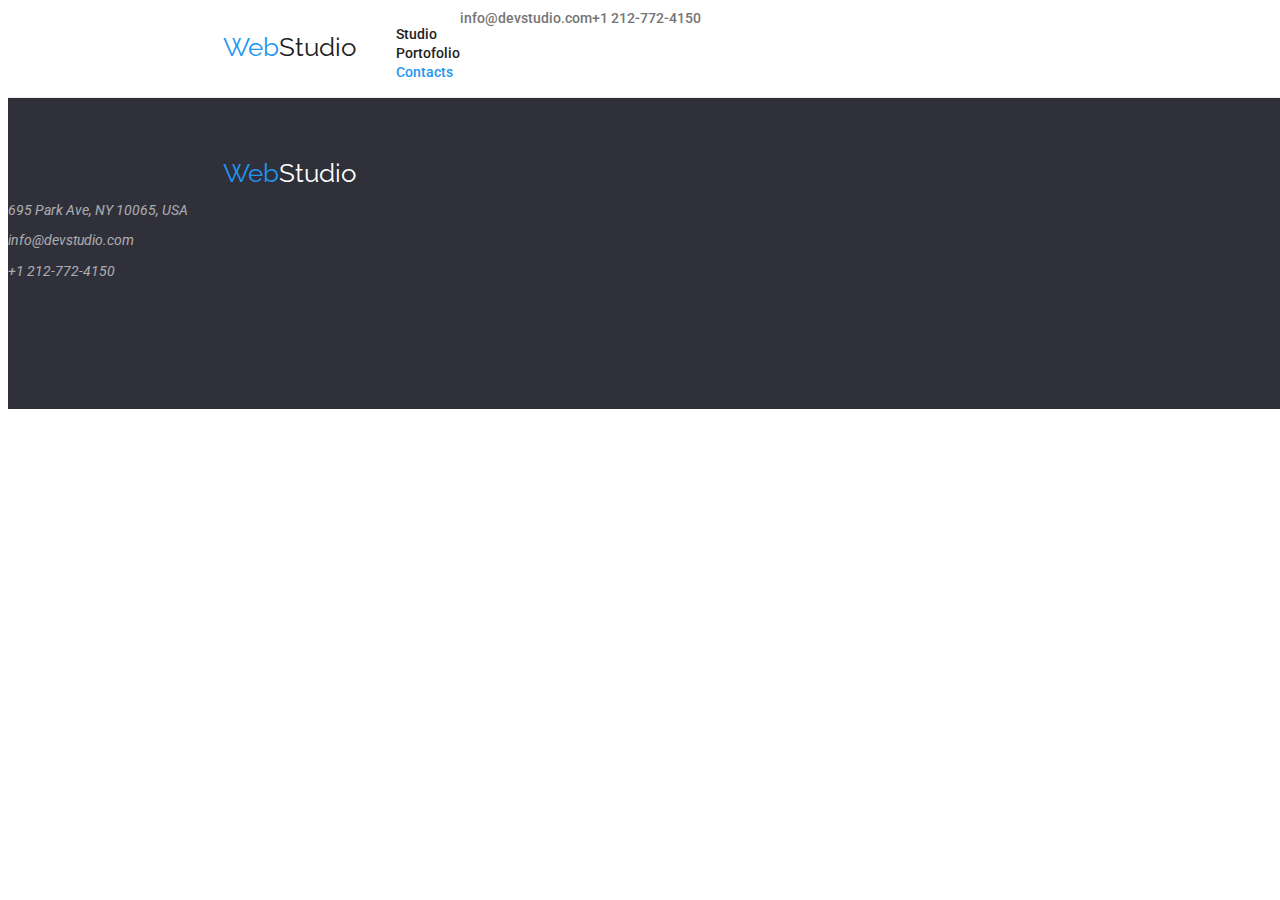
==== contacts.html @ fe2ee7a7 "Copy and paste all materials from homework03" ====
<!DOCTYPE html>
<html lang="en">

<head>
    <meta charset="UTF-8">
    <meta name="viewport" content="width=device-width, initial-scale=1.0">
    <title>Web Studio</title>
    <link rel="preconnect" href="https://fonts.googleapis.com">
    <link rel="preconnect" href="https://fonts.gstatic.com" crossorigin>
    <link
        href="https://fonts.googleapis.com/css2?family=Raleway:wght@700&family=Roboto:wght@400;500;700;900&display=swap"
        rel="stylesheet">
    <link rel="stylesheet" href="css/styles.css" />
</head>

<body>
    <header class="global-header">
        <a href="./index.html" class="logo"><span class="web">Web</span><span class="studio">Studio</span></a>
        <nav>
            <ul>
                <li><a href="./index.html" class="nav-link">Studio</a></li>
                <li><a href="./portofolio.html" class="nav-link">Portofolio</a></li>
                <li><a href="./contacts.html" class="nav-link-current">Contacts</a></li>
            </ul>
        </nav>
        <span><a href="info@devstudio.com" class="info-link">info@devstudio.com</a></span>
        <span><a href="+1 212-772-4150" class="info-link">+1 212-772-4150</a></span>
    </header>
    
    <main>

    </main>

    <footer class="footer-info">
        <a href="./index.html" class="logo"><span class="web">Web</span><span class="studio-bottom">Studio</span></a>
        <address>
            <p>695 Park Ave, NY 10065, USA</p>
            <p>info@devstudio.com</p>
            <p>+1 212-772-4150</p>
        </address>
    </footer>
    </body>
    
    </html>
---- css/styles.css ----
:root {
    --nav-link: #212121;
}
a:link, a:visited, a:active, a:hover {
    text-decoration: none;
}

h1,
h2,
h3,
h4,
h5,
h6 {
    font-family: "roboto", sans-serif;
}

.header,
footer,
section {
    width: 100%;
    max-width: 100%;
}
/* Logo and Header */

.header-navigation {
    display: flex;
    width: 75%;
    justify-content: space-between;
    padding: 20px;
}
.main-nav ul {
    overflow: hidden;
    display: flex;
    width: 100%;
    list-style-type: none;
    justify-content: space-between;
}
.nav-contact {
    display: flex;
    width: 25%;
    justify-content: space-between;
    align-items: center;
}
.nav-link {
    color: var(--nav-link);
    border: none;
    font-weight: 500;
    font-size: 14px;
    line-height: 16.41px;
}

.nav-link-current {
    color: #2196F3;
    border: none;
    font-weight: 500;
    font-size: 14px;
    line-height: 16.41px;
}

.nav-link:hover, .nav-link:focus {
    color: #2196f3;
}
.logo {
    font-family: Raleway;
    font-size: 26px;
    padding-left: 215px;
    padding-top: 24px;
    
}
.web {
    color:#2196f3;
    border: none;
}
.studio {
    color: var(--nav-link);
    border: none;
}

.info-link {
    color:#757575;
    border: none;
    font-weight: 500;
    font-size: 14px;
    line-height: 16.41px;
}
.info-link:hover, .info-link:focus {
    color: #2196f3;
}

.studio-bottom {
    color: #fff;
    border: none;
}

.global-header {
    background-color: #FFFFFF;
    display: flex;
    width: 100%;
    border-bottom: 1px solid #ECECEC;
}

ul {
    list-style-type: none;
}

body {
    font-family: "Roboto", "Raleway", sans-serif;
    background-color: #ffffff;
    width: 100%;
    color: #000000;
}


/* Top section */
.top-section {
    background-color: #2f303a;
    color: #fff;
    width: 100%;
    height: 600px;
    text-align: center;
}

.top-section-container {
    display: block;
    padding-top: 5%;
}

#title {
    color: #FFFFFF;
    font-weight: 900;
    font-size: 44px;
    line-height: 60px;
    text-align: center;
    justify-content: center;
}

.button {
    font-family: Roboto;
    color:#ffffff;
    font-size: 16px;
    font-weight: 700;
    line-height: 30px;
    font-family: inherit;
    padding: 10px 20px;
    letter-spacing: 6%;
    border-radius: 4px;
    border: 0px;
    background: #2196f3;
    box-shadow: 0px 4px 4px 0px rgba(0, 0, 0, 0.15);
    width: 200px;
    height: 50px;
    border: #2196f3;
    flex-shrink: 0;
    text-align: center;
    cursor: pointer;
}

.button:hover, .button:focus {
    background: #188CE8;
}

.button-service {
    display: flex;
    justify-content: center;
}
/* Middle Section */
.middle-section ul {
    display: inline-block;
    background-color: #ffffff;
    width: 75%;
    top: 80px;
    align-items: center;
    justify-content: center;
    margin-left: 215px;
    margin-right: 215px;
}

.column-middle-section {
    float: left;
    width: 25%;
}

.middle-section ul li h3 {
    font-size: 14px;
    line-height: 16.41px;
    text-transform: capitalize;
}
.middle-section ul li p {
    color: #757575;
    font-size: 14px;
    font-weight: 400;
    line-height: 24px;
}
    
/* What we do section*/
.what-we-do-section {
    width: 75%;
    top: 969px;
    margin-left: 215px;
    margin-right: 215px;
    gap: 30px;
    justify-content: center;
    align-items: center;
    text-align: center;
    display: inline-block;
}

.whatwedo img {
    width: 370px;
    height: 294px;
    top: 1061px;
    margin: 0px 0px 50px 17px;
}

.what-we-do-section h2 {
    font-size: 36px;
    line-height: 42.19px;
    text-align: center;
}
/* Our team Section */
.team-card {
    background-color: #ffffff;
    width: 270px;
    height: 368px;
    top: 1635px;
    margin: 5px 15px 0px;
    justify-content: space-between;
    display: inline-block;
    gap: 30px;
}


.our-team-section {
    background: #F5F4FA;
    width: 100%;
    padding-top: 94px;
    padding-bottom: 94px;
}

.our-team-section img {
    display: flex;
    justify-content: center;
    flex-wrap: wrap;
}
.our-team-section h2 {
    font-size: 36px;
    line-height: 42.19px;
    text-align: center;
}
.our-team-section ul li h4 {
    font-weight: 500;
    font-size: 16px;
    line-height: 18.75px;
    text-align: center;
}

.our-team-section ul li p {
    font-weight: 400;
    color: #757575;
    font-size: 16px;
    line-height: 18.75px;
    text-align: center;
}
/* Footer */
footer {
    background-color: #2F303A;
    width: 100%;
    height: 251px;
    padding-top: 60px;
}

.footer-info address p {
    color: #FFFFFF;
    font-weight: 400;
    font-size: 14px;
    line-height: 16.41px;
    opacity: 0.6;
}
.footer-address address {
    padding-top: 28px;
    margin-left: 215px;
    margin-right: 215px;
}


/* PORTOFOLIO */
.portofolio-container {
    justify-content: center;
    display: flex;
    flex-shrink: initial;
    flex-direction: column;
    row-gap: 50px;
    align-items: center;
}

.portofolio-container ul {
    font-family: "roboto", sans-serif;
    font-size: 16px;

    width: 100%;
    padding-top: 94px;
}

.projects-menu {
    width: 75%;
    margin-bottom: 50px;
}

.projects-button {
    width: 516px;
    height: 38px;
    top: 174px;
    left: 542px;
    list-style-type: none;
    display: flex;
    justify-content: space-around;
}

.projects-button .button {
    background-color: #f5f4fa;
    border: none;
    color: #000000;
    text-decoration: none;
    font-weight: 500;
    line-height: 38px;
    letter-spacing: 0.03em;
    font-size: 16px;
    cursor: pointer;
    text-transform: none;
    justify-content: center;
    padding: 0 18px;
    border-radius: 4px;
}
.projects-menu .projects-button:hover, 
.projects-menu .projects-button:focus {
    color: #2196F3;
}

.projects-menu .projects-button:link,
.projects-menu .projects-button:visited {
    color: #2196f3;
}

li .button:focus,
li .button:hover {
    background-color: #2196f3;
    color: #fff;
    box-shadow: 0px 2px 2px 0px rgba(0, 0, 0, 0.12);
    box-shadow: 0px 1px 2px 0px rgba(0, 0, 0, 0.08);
    box-shadow: 0px 3px 1px 0px rgba(0, 0, 0, 0.1);
}

.projects-button:active, .currentweb:focus {
    color: #2196f3;
}
.projects {
    display: flex;
    flex-wrap: wrap;
    gap: 30px;
    align-items: center;
    max-width: 1200px;
    margin: 0;
    padding-bottom: 94px;
}

.projects-image {
    list-style-type: none;
    height: 404px;
    justify-content: center;
    display: block;
    max-width: 370px;
    flex-basis: calc((100% - 90px) / 3);
    border: 1px solid rgba(238, 238, 238, 1);
    cursor: pointer;
}

.projects-image div {
    display: flex;
    flex-direction: column;
}

.projects-image img {
    width: 370px;
    height: 294px;
    top: 262px;
    left: 215px;
    vertical-align: middle;
}

.projects-image div h3 {
    color: var(--nav-link);
    font-family: "roboto", sans-serif;
    font-weight: 700;
    font-size: 18px;
    line-height: 36px;
    letter-spacing: 0.06em;
    margin: 20px 24px;
    margin-bottom: 4px;
    text-align: left;
}

.projects-image div p {
    font-family: "roboto", sans-serif;
    font-size: 16px;
    font-weight: 400;
    line-height: 30px;
    letter-spacing: 0.03em;
    text-align: left;
    color: #757575;
    margin-top: 0;
    margin: 20px 24px;
    
}

.projects-image:hover {
    box-shadow: 1px 4px 6px 0px rgba(0, 0, 0, 0.16);
    box-shadow: 0px 4px 4px 0px rgba(0, 0, 0, 0.06);
    box-shadow: 0px 1px 1px 0px rgba(0, 0, 0, 0.12);
}
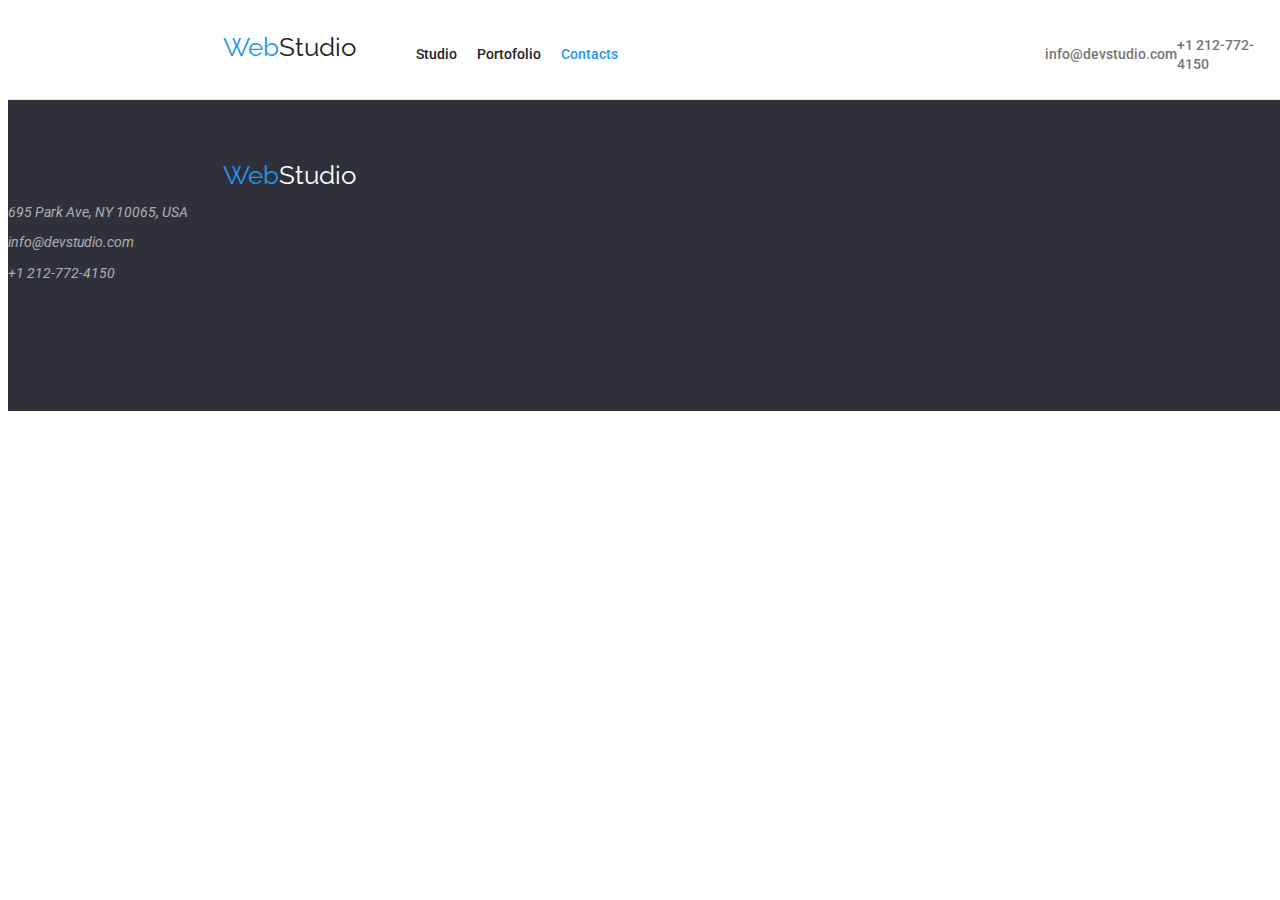
==== commit 1a2f0bda: "update after homework 3" ====
--- a/contacts.html
+++ b/contacts.html
@@ -16,20 +16,24 @@
 <body>
     <header class="global-header">
         <a href="./index.html" class="logo"><span class="web">Web</span><span class="studio">Studio</span></a>
-        <nav>
-            <ul>
-                <li><a href="./index.html" class="nav-link">Studio</a></li>
-                <li><a href="./portofolio.html" class="nav-link">Portofolio</a></li>
-                <li><a href="./contacts.html" class="nav-link-current">Contacts</a></li>
-            </ul>
-        </nav>
-        <span><a href="info@devstudio.com" class="info-link">info@devstudio.com</a></span>
-        <span><a href="+1 212-772-4150" class="info-link">+1 212-772-4150</a></span>
+        <div class="header-navigation">
+            <nav class="main-nav">
+                <ul>
+                    <li><a href="./index.html" class="nav-link">Studio</a></li>
+                    <li><a href="./portofolio.html" class="nav-link">Portofolio</a></li>
+                    <li><a href="./contacts.html" class="nav-link current">Contacts</a></li>
+                </ul>
+            </nav>
+            <div class="nav-contact">
+                <span><a href="info@devstudio.com" class="info-link">info@devstudio.com</a></span>
+                <span><a href="+1 212-772-4150" class="info-link">+1 212-772-4150</a></span>
+            </div>
+        </div>
+
+
     </header>
-    
+
     <main>
-
-    </main>
 
     <footer class="footer-info">
         <a href="./index.html" class="logo"><span class="web">Web</span><span class="studio-bottom">Studio</span></a>
--- a/css/styles.css
+++ b/css/styles.css
@@ -49,12 +49,8 @@
     line-height: 16.41px;
 }
 
-.nav-link-current {
+.current {
     color: #2196F3;
-    border: none;
-    font-weight: 500;
-    font-size: 14px;
-    line-height: 16.41px;
 }
 
 .nav-link:hover, .nav-link:focus {
@@ -237,7 +233,7 @@
     padding-bottom: 94px;
 }
 
-.our-team-section img {
+.our-team-section {
     display: flex;
     justify-content: center;
     flex-wrap: wrap;
@@ -296,27 +292,27 @@
 .portofolio-container ul {
     font-family: "roboto", sans-serif;
     font-size: 16px;
-
     width: 100%;
     padding-top: 94px;
 }
 
 .projects-menu {
-    width: 75%;
-    margin-bottom: 50px;
+    width: 100px;
 }
 
 .projects-button {
-    width: 516px;
+    width: 100px;
     height: 38px;
     top: 174px;
     left: 542px;
     list-style-type: none;
     display: flex;
-    justify-content: space-around;
-}
-
-.projects-button .button {
+    justify-content: center;
+    gap: 8px;
+    
+}
+
+.projects-button .button-port {
     background-color: #f5f4fa;
     border: none;
     color: #000000;
@@ -327,9 +323,11 @@
     font-size: 16px;
     cursor: pointer;
     text-transform: none;
-    justify-content: center;
-    padding: 0 18px;
+    display: flex;
+    width: 120px;
+    justify-content: center;
     border-radius: 4px;
+    gap: 8px;
 }
 .projects-menu .projects-button:hover, 
 .projects-menu .projects-button:focus {
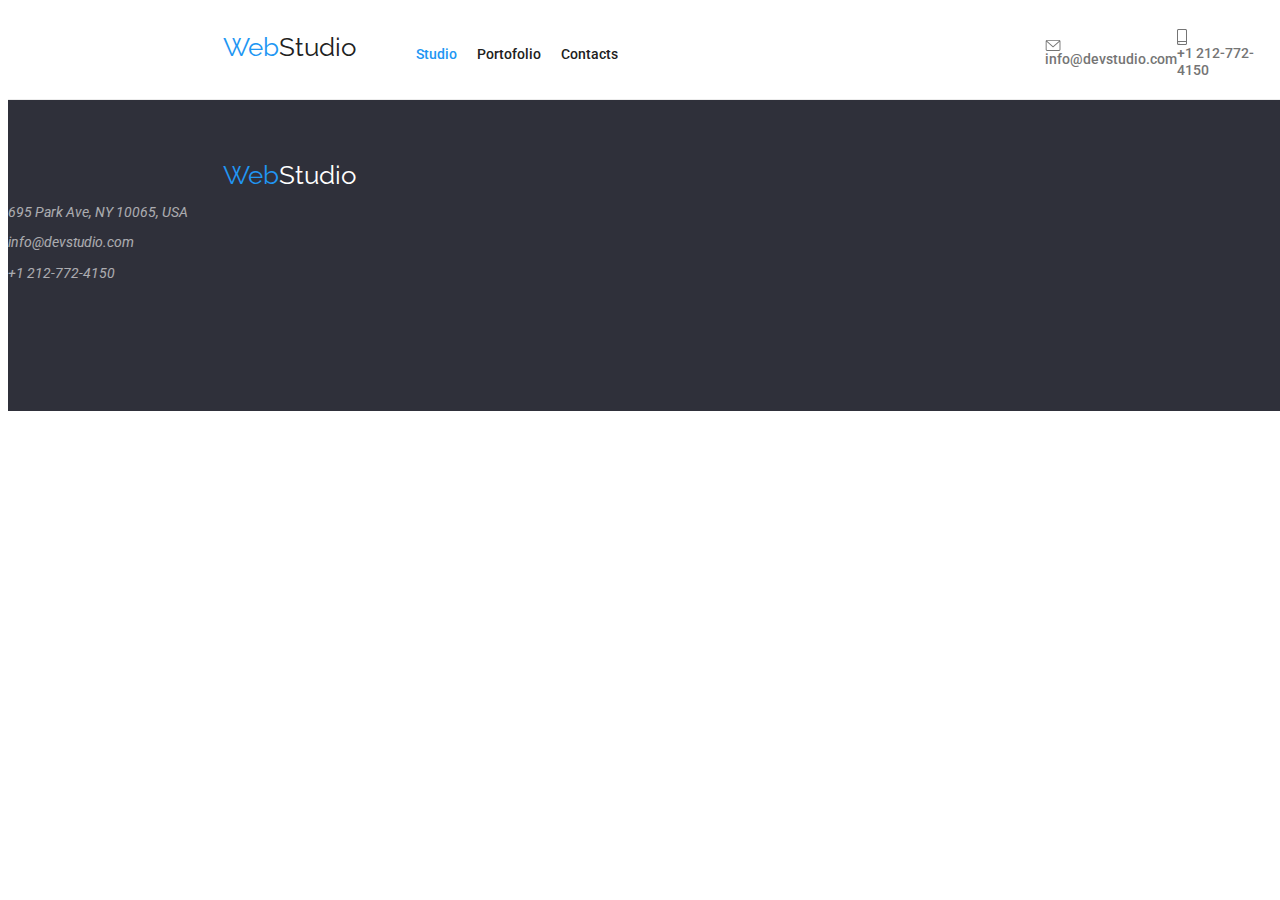
==== commit c6945c89: "update svg on header, body." ====
--- a/contacts.html
+++ b/contacts.html
@@ -19,18 +19,18 @@
         <div class="header-navigation">
             <nav class="main-nav">
                 <ul>
-                    <li><a href="./index.html" class="nav-link">Studio</a></li>
+                    <li><a href="./index.html" class="nav-link current">Studio</a></li>
                     <li><a href="./portofolio.html" class="nav-link">Portofolio</a></li>
-                    <li><a href="./contacts.html" class="nav-link current">Contacts</a></li>
+                    <li><a href="./contacts.html" class="nav-link">Contacts</a></li>
                 </ul>
             </nav>
             <div class="nav-contact">
-                <span><a href="info@devstudio.com" class="info-link">info@devstudio.com</a></span>
-                <span><a href="+1 212-772-4150" class="info-link">+1 212-772-4150</a></span>
+                <a href="mailto:info@devstudio.com" class="info-link">
+                    <span><svg class="contact-email"><use href="./images/symbol-defs.svg#icon-envelope"></use></svg>info@devstudio.com</span></a>
+                <a href="tel:+1 212-772-4150" class="info-link">
+                    <span><svg class="contact-phone"><use href="./images/symbol-defs.svg#icon-smartphone"></use></svg>+1 212-772-4150</span></a>
             </div>
         </div>
-
-
     </header>
 
     <main>
--- a/css/styles.css
+++ b/css/styles.css
@@ -106,6 +106,45 @@
     color: #000000;
 }
 
+.contact-email {
+    width: 16px;
+    height: 12px;
+    padding-right: 10px;
+    display: flex;
+    justify-content: space-between;
+    align-items: center;
+    column-gap: 4px;
+}
+
+.contact-phone {
+    width: 10px;
+    height: 16px;
+    padding-right: 10px;
+    display: flex;
+    justify-content: space-between;
+    align-items: center;
+    column-gap: 4px;
+    
+}
+
+/*.contact-phone:hover a
+.contact-phone:hover div {
+    color: #2196F3;
+    fill: #2196F3;
+}
+*/
+
+.contact-email:hover svg 
+.contact-email:hover a {
+    color: #2196F3;
+    fill: #2196F3;
+}
+
+.nav-contact:hover
+.nav-contact:hover svg {
+    fill: #2196F3;
+    color: #2196F3;
+}
 
 /* Top section */
 .top-section {
@@ -160,10 +199,15 @@
     justify-content: center;
 }
 /* Middle Section */
+.middle-section {
+    padding-top: 94px;
+    display: flex;
+    justify-content: center;
+}
 .middle-section ul {
     display: inline-block;
     background-color: #ffffff;
-    width: 75%;
+    width: 1200px;
     top: 80px;
     align-items: center;
     justify-content: center;
@@ -173,7 +217,8 @@
 
 .column-middle-section {
     float: left;
-    width: 25%;
+    width: 270px;
+    margin: 10px;
 }
 
 .middle-section ul li h3 {
@@ -187,10 +232,27 @@
     font-weight: 400;
     line-height: 24px;
 }
+
+.middle-section-icon {
+    display: block;
+    margin: auto;
+    width: 70px;
+    height: 70px;
+    padding: 25px 100px;
+}
+
+.about-us-icons {
+    width: 100%;
+    border-radius: 4px;
+    background-color: #F5F4FA;
+    margin-bottom: 30px;
+  }
+  
     
 /* What we do section*/
 .what-we-do-section {
     width: 75%;
+    padding-top: 94px;
     top: 969px;
     margin-left: 215px;
     margin-right: 215px;
@@ -206,6 +268,8 @@
     height: 294px;
     top: 1061px;
     margin: 0px 0px 50px 17px;
+    padding-top: 50px;
+    padding-bottom: 94px;
 }
 
 .what-we-do-section h2 {
@@ -257,6 +321,7 @@
     line-height: 18.75px;
     text-align: center;
 }
+
 /* Footer */
 footer {
     background-color: #2F303A;
@@ -278,6 +343,17 @@
     margin-right: 215px;
 }
 
+.footer-social .footer-social-button .footer-social-link,
+.our-team-section .team-card .team-social-button .team-social-link{
+  fill: rgba(175, 177, 184, 1);
+  width: 44px;
+  height: 44px;
+  display: flex;
+  justify-content: center;
+  align-items: center;
+  align-content: center;
+  padding: 12px;
+}
 
 /* PORTOFOLIO */
 .portofolio-container {
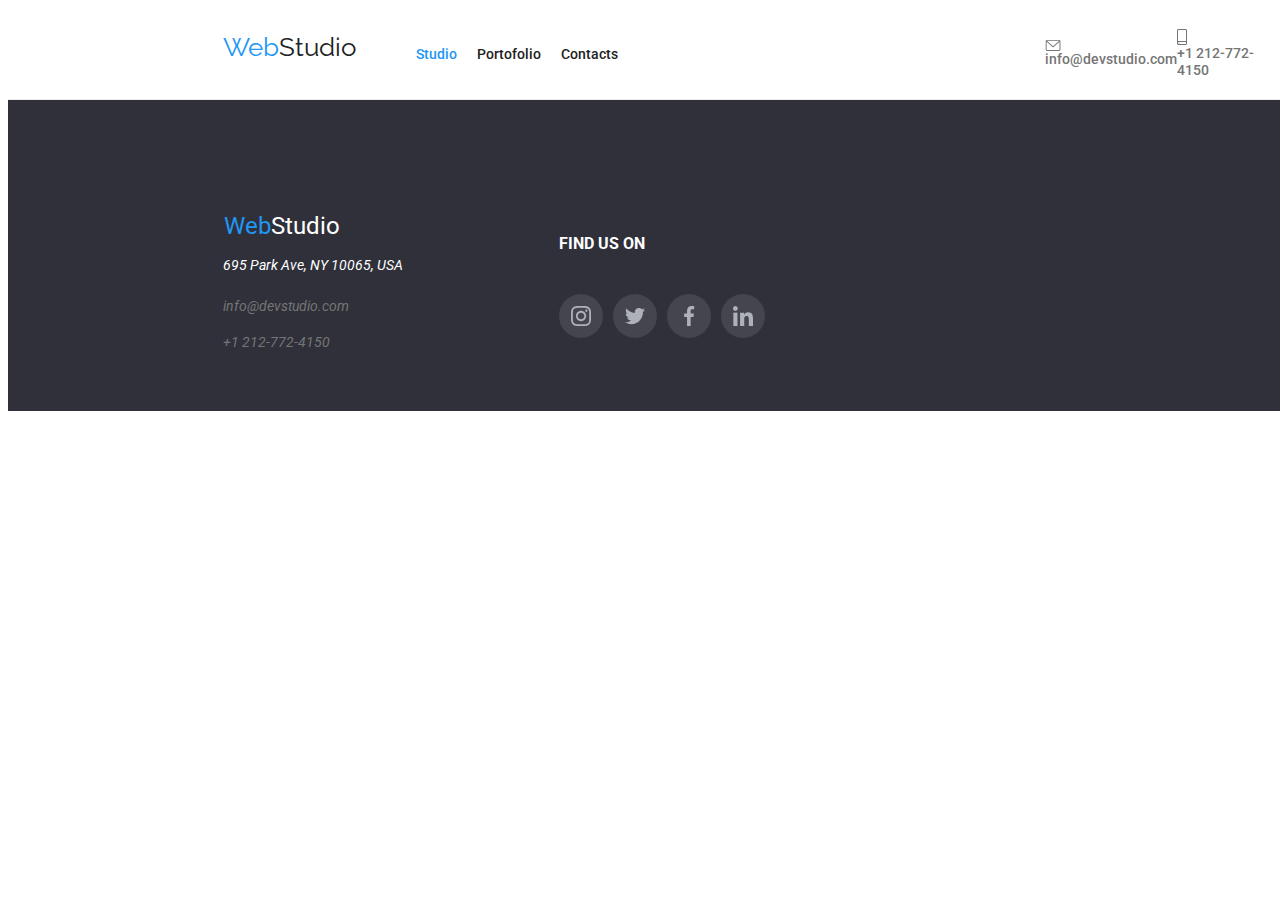
==== commit 9fdf15ad: "first update on homework4" ====
--- a/contacts.html
+++ b/contacts.html
@@ -15,7 +15,7 @@
 
 <body>
     <header class="global-header">
-        <a href="./index.html" class="logo"><span class="web">Web</span><span class="studio">Studio</span></a>
+        <a href="./index.html" class="logo-top"><span class="web">Web</span><span class="studio">Studio</span></a>
         <div class="header-navigation">
             <nav class="main-nav">
                 <ul>
@@ -35,14 +35,39 @@
 
     <main>
 
-    <footer class="footer-info">
-        <a href="./index.html" class="logo"><span class="web">Web</span><span class="studio-bottom">Studio</span></a>
-        <address>
-            <p>695 Park Ave, NY 10065, USA</p>
-            <p>info@devstudio.com</p>
-            <p>+1 212-772-4150</p>
-        </address>
-    </footer>
+        <footer class="footer-info">
+            <div class="container-logo-address">
+                <div class="footer-logo">
+                    <a href="./index.html" class="logo-bottom"><span class="web">Web</span><span class="studio-bottom">Studio</span></a>
+                </div>
+                <div class="footer-address">
+                    <address>
+                        <p class="footer-address-color">695 Park Ave, NY 10065, USA</p>
+                        <a href="mailto:info@devstudio.com">info@devstudio.com</a><br>
+                        <a href="tel:+1 212-772-4150">+1 212-772-4150</a>
+                    </address>
+                </div>
+            </div>
+            
+            <div class="footer-social">
+                <div class="social-find">
+                    <h4>FIND US ON</h4>
+                    <div class="social-buttons-container">
+                      <a class="social-button-link"><svg>
+                          <use href="./images/symbol-defs.svg#icon-instagram-1"></use>
+                        </svg></a>
+                      <a class="social-button-link"><svg>
+                          <use href="./images/symbol-defs.svg#icon-twitter-1"></use>
+                        </svg></a>
+                      <a class="social-button-link"><svg>
+                          <use href="./images/symbol-defs.svg#icon-facebook-1"></use>
+                        </svg></a>
+                      <a class="social-button-link"><svg>
+                          <use href="./images/symbol-defs.svg#icon-linkedin-1"></use>
+                        </svg></a>
+                    </div>
+                </div>
+        </footer>
     </body>
     
     </html>--- a/css/styles.css
+++ b/css/styles.css
@@ -56,12 +56,11 @@
 .nav-link:hover, .nav-link:focus {
     color: #2196f3;
 }
-.logo {
+.logo-top {
     font-family: Raleway;
     font-size: 26px;
     padding-left: 215px;
     padding-top: 24px;
-    
 }
 .web {
     color:#2196f3;
@@ -127,13 +126,6 @@
     
 }
 
-/*.contact-phone:hover a
-.contact-phone:hover div {
-    color: #2196F3;
-    fill: #2196F3;
-}
-*/
-
 .contact-email:hover svg 
 .contact-email:hover a {
     color: #2196F3;
@@ -168,6 +160,20 @@
     text-align: center;
     justify-content: center;
 }
+
+.top-section {
+    background-image: linear-gradient(
+        to bottom,
+        rgba(47, 48, 58, 0.4),
+        rgba(47, 48, 58, 0.4)
+      ),
+      url("../images/background-image.jpg");
+    background-position: center;
+    background-size: cover;
+    object-fit: cover;
+    background-repeat: no-repeat;
+    text-align: center;
+  }
 
 .button {
     font-family: Roboto;
@@ -281,7 +287,7 @@
 .team-card {
     background-color: #ffffff;
     width: 270px;
-    height: 368px;
+    height: 428px;
     top: 1635px;
     margin: 5px 15px 0px;
     justify-content: space-between;
@@ -322,38 +328,182 @@
     text-align: center;
 }
 
+.team-social-link {
+    display: flex;
+    justify-content: center;
+    align-items: center;
+    align-content: center;
+}
+.social-find .team-social-button .team-social-link,
+.team-card .team-social-button .team-social-link {
+  fill: #afb1b8;
+  width: 20px;
+  height: 20px;
+  padding: 22px;
+}
+
+.team-social-link {
+    background-color: rgba(255, 255,255, 0.1);
+    display: flex;
+}
+.team-social-link:hover {
+    border-radius: 50px;
+    background-color: #2196F3 !important;
+    color: #FFF !important;
+    fill: #FFF !important;
+
+}
+
+/* Regular Customers */
+
+.regular-customers {
+    display: flex;
+    justify-content: center;
+    align-items: center;
+}
+
+.regular-container h2 {
+    font-size: 36px;
+    font-weight: 700;
+    line-height: 42px;
+    letter-spacing: 0.03em;
+    text-align:center;
+    color: #212121;
+    padding-top: 94px;
+  }
+  
+.regular-customers {
+    display: flex;
+    justify-content: center;
+    padding-top: 50px;
+    padding-bottom: 94px;
+}
+
+.regular-customers-icon {
+    width: 170px;
+    height: 92px;
+    border-radius: 4px;
+    border: 1px;
+    display: flex;
+    justify-content: center;
+    fill: #AFB1B8;
+    padding: 16px 32px;
+}
+  
+.regular-customers-buttons {
+    border: 1px solid #AFB1B8;
+    margin-left: 30px;
+}
+
+.regular-customers-icon:focus
+.regular-customers-icon:hover {
+    color: #2196F3;
+    fill: #2196F3;
+}
+
 /* Footer */
 footer {
     background-color: #2F303A;
-    width: 100%;
     height: 251px;
     padding-top: 60px;
 }
-
-.footer-info address p {
-    color: #FFFFFF;
+.container-logo-address address a {
+    text-decoration: none;
+    display: inline-flex;
+    color: #757575;
     font-weight: 400;
+    margin-right: 10px;
+    padding: 10px 0px;
+}
+  
+.container-logo-address address a:focus,
+.container-logo-address address a:hover {
+    color: #2196F3;
+}
+.container-logo-address {
+    display: inline-block;
+    padding-left: 215px;
+}
+
+.footer-info {
+    display: flex;
+    justify-content: flex-start;
+    align-items: center;
+    flex-direction: row;
+}
+
+.footer-logo {
+    width: 145px;
+    height: 31px;
+    line-height: 30.52px;
+    padding: 1px;
+    font-size: 24px;
+    text-decoration: none;
+}
+
+.footer-address-color {
+    color: #FFF;
+}
+.footer-address {
+    font-family: "Roboto";
     font-size: 14px;
+    font-weight: 400;
     line-height: 16.41px;
-    opacity: 0.6;
-}
-.footer-address address {
-    padding-top: 28px;
-    margin-left: 215px;
-    margin-right: 215px;
-}
-
-.footer-social .footer-social-button .footer-social-link,
-.our-team-section .team-card .team-social-button .team-social-link{
-  fill: rgba(175, 177, 184, 1);
-  width: 44px;
-  height: 44px;
-  display: flex;
-  justify-content: center;
-  align-items: center;
-  align-content: center;
-  padding: 12px;
-}
+}
+
+.logo-text-footer a {
+    font-family: "Roboto";
+    font-size: 14px;
+    font-weight: 400;
+    width: 145px;
+    height: 31px;
+    line-height: 30.52px;
+    padding: 1px;
+    font-size: 24px;
+    color: #fff;
+    text-decoration: none;
+}
+.social-button-link svg {
+    width: 20px;
+    height: 20px;
+    padding-top: 12px;
+    padding-left: 12px;
+}
+.social-find {
+    display: flex;
+    flex-wrap: wrap;
+    justify-content: flex-start;
+    width: 206px;
+    padding-left: 156px;
+    padding-bottom: 20px;
+  }
+.social-buttons-container a {
+    background-color: rgba(255, 255,255, 0.1);
+    display: flex;
+    border-radius: 50px;
+    width: 44px;
+    height: 44px;
+}
+.social-buttons-container a:focus,
+.social-buttons-container a:hover {
+    background-color: #2196F3 !important;
+    color: #FFF !important;
+    fill: #FFF !important;
+}
+
+.social-buttons-container {
+    display: flex;
+    flex-direction: row;
+    justify-content: space-around;
+    align-items: center;
+    width: 100%;
+    gap: 10px;
+    padding-top: 20px;
+}
+.social-find h4 {
+    color: #FFF;    
+}
+
 
 /* PORTOFOLIO */
 .portofolio-container {
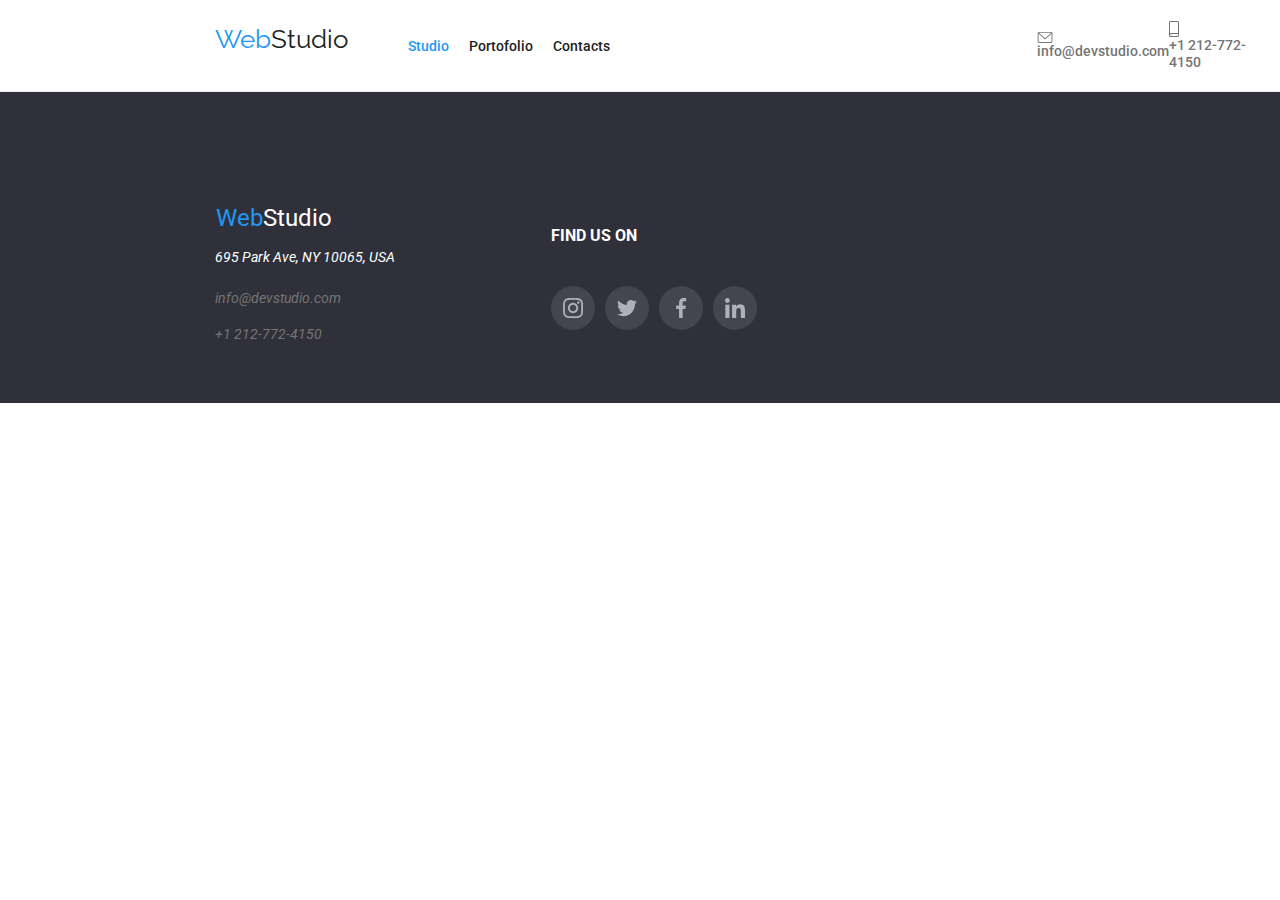
==== commit a83cf6e5: "Update add modern-normalize.css" ====
--- a/contacts.html
+++ b/contacts.html
@@ -10,6 +10,7 @@
     <link
         href="https://fonts.googleapis.com/css2?family=Raleway:wght@700&family=Roboto:wght@400;500;700;900&display=swap"
         rel="stylesheet">
+    <link rel="stylesheet" href="node_modules/modern-normalize/modern-normalize.css" />
     <link rel="stylesheet" href="css/styles.css" />
 </head>
 
--- a/css/styles.css
+++ b/css/styles.css
@@ -35,6 +35,11 @@
     list-style-type: none;
     justify-content: space-between;
 }
+
+.nav-link .currentweblist {
+    border-bottom: 3px solid #2196F3;
+}
+
 .nav-contact {
     display: flex;
     width: 25%;
@@ -103,9 +108,11 @@
     background-color: #ffffff;
     width: 100%;
     color: #000000;
+    margin: 0;
 }
 
 .contact-email {
+    color: #757575;
     width: 16px;
     height: 12px;
     padding-right: 10px;
@@ -116,6 +123,7 @@
 }
 
 .contact-phone {
+    color: #757575;
     width: 10px;
     height: 16px;
     padding-right: 10px;
@@ -132,8 +140,8 @@
     fill: #2196F3;
 }
 
-.nav-contact:hover
-.nav-contact:hover svg {
+.nav-contact a:hover
+.nav-contact a:focus {
     fill: #2196F3;
     color: #2196F3;
 }
@@ -328,29 +336,50 @@
     text-align: center;
 }
 
-.team-social-link {
+.social-link {
     display: flex;
     justify-content: center;
     align-items: center;
     align-content: center;
 }
-.social-find .team-social-button .team-social-link,
-.team-card .team-social-button .team-social-link {
-  fill: #afb1b8;
-  width: 20px;
-  height: 20px;
-  padding: 22px;
-}
-
-.team-social-link {
+.social-link {
+    width: 20px;
+    height: 20px;
+    fill: #AFB1B8;
+    padding: 22px;
+}
+
+.team-card .social-button a:hover {
+    fill: #AFB1B8;
+    margin: 0;
+    padding: 30px 32px;
+    padding-top: 16px;
+    justify-content: center;
+    align-items: center;
+}
+
+.social-link {
     background-color: rgba(255, 255,255, 0.1);
     display: flex;
 }
-.team-social-link:hover {
+
+.socialfind .social-buttons .social-link,
+.team-card .social-buttons .social-link {
+    fill: #AFB1B8
+    width: 44px;
+    height: 44px;
+    display: flex;
+    justify-content: center;
+    align-items: center;
+    align-content: center;
+    padding: 12px;
+}
+.team-card .social-button a:hover,
+.social-find .social-button a:hover {
     border-radius: 50px;
-    background-color: #2196F3 !important;
-    color: #FFF !important;
-    fill: #FFF !important;
+    background-color: #2196F3;
+    color: #FFF;
+    fill: #FFF;
 
 }
 
@@ -380,13 +409,13 @@
 }
 
 .regular-customers-icon {
+    fill: #AFB1B8;
     width: 170px;
     height: 92px;
     border-radius: 4px;
     border: 1px;
     display: flex;
     justify-content: center;
-    fill: #AFB1B8;
     padding: 16px 32px;
 }
   
@@ -395,10 +424,17 @@
     margin-left: 30px;
 }
 
-.regular-customers-icon:focus
+.navcontact a:focus,
+.navcontact a:hover,
 .regular-customers-icon:hover {
     color: #2196F3;
     fill: #2196F3;
+    transition: 250ms cubic-bezier(0.4, 0, 0.2, 1);
+}
+
+.regular-customers-buttons:hover {
+    border: 1px solid rgba(33, 150, 243, 1);
+    transition: 250ms cubic-bezier(0.4, 0, 0.2, 1);
 }
 
 /* Footer */
@@ -464,6 +500,7 @@
     text-decoration: none;
 }
 .social-button-link svg {
+    fill: #AFB1B8;
     width: 20px;
     height: 20px;
     padding-top: 12px;
@@ -484,11 +521,15 @@
     width: 44px;
     height: 44px;
 }
-.social-buttons-container a:focus,
+
 .social-buttons-container a:hover {
-    background-color: #2196F3 !important;
-    color: #FFF !important;
-    fill: #FFF !important;
+    background-color: #2196F3;
+    color: #FFF;
+    fill: #FFF;
+}
+.social-buttons-container a svg:focus
+.social-buttons-container a svg:hover {
+    fill: #fff;
 }
 
 .social-buttons-container {
@@ -594,7 +635,7 @@
     display: block;
     max-width: 370px;
     flex-basis: calc((100% - 90px) / 3);
-    border: 1px solid rgba(238, 238, 238, 1);
+    border: 1px solid #ffffff;
     cursor: pointer;
 }
 
@@ -640,4 +681,7 @@
     box-shadow: 1px 4px 6px 0px rgba(0, 0, 0, 0.16);
     box-shadow: 0px 4px 4px 0px rgba(0, 0, 0, 0.06);
     box-shadow: 0px 1px 1px 0px rgba(0, 0, 0, 0.12);
-}+}
+
+
+
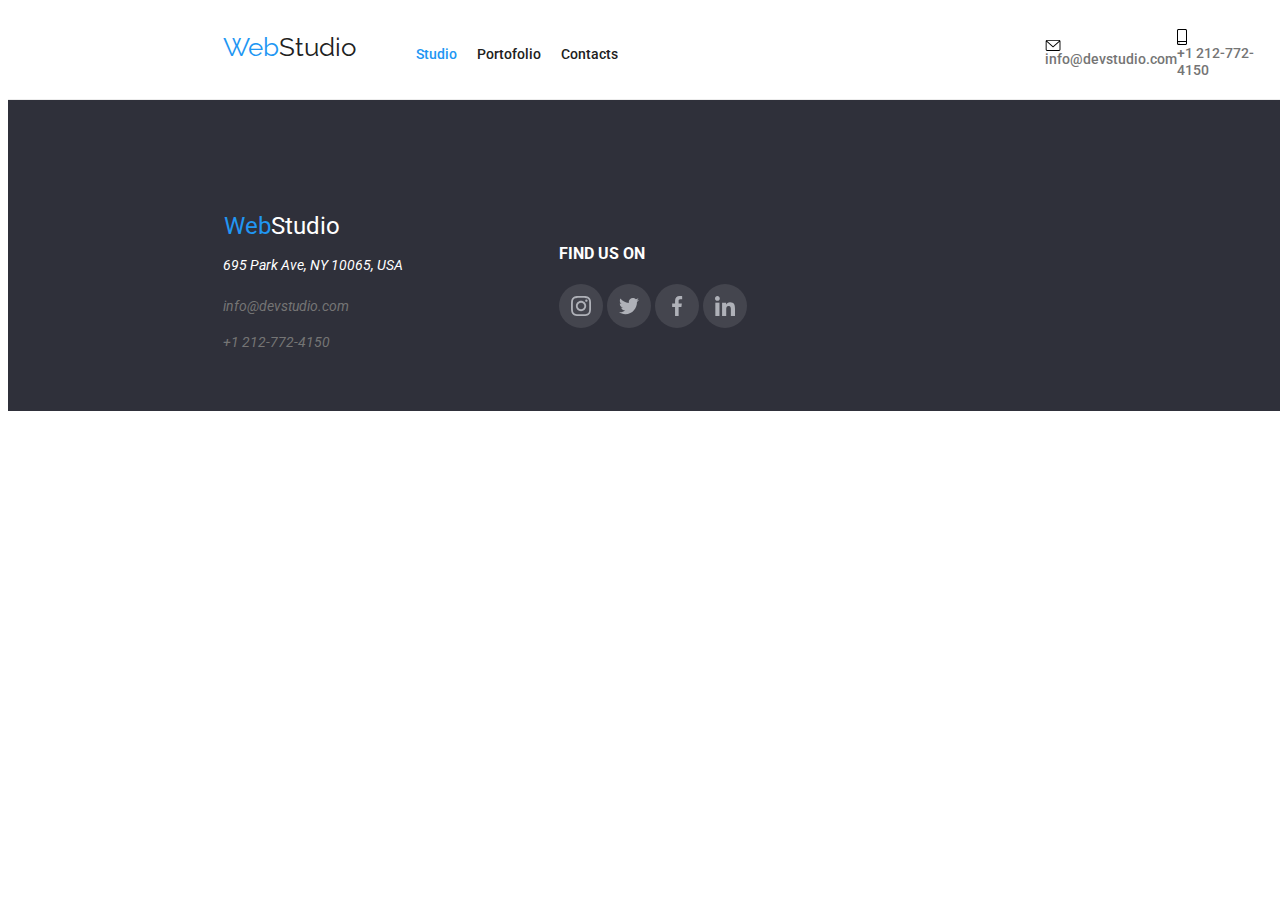
==== commit 05aa3a55: "Update Regular Customers Section" ====
--- a/contacts.html
+++ b/contacts.html
@@ -53,17 +53,17 @@
             <div class="footer-social">
                 <div class="social-find">
                     <h4>FIND US ON</h4>
-                    <div class="social-buttons-container">
-                      <a class="social-button-link"><svg>
+                    <div class="social-button">
+                      <a class="social-link"><svg>
                           <use href="./images/symbol-defs.svg#icon-instagram-1"></use>
                         </svg></a>
-                      <a class="social-button-link"><svg>
+                      <a class="social-link"><svg>
                           <use href="./images/symbol-defs.svg#icon-twitter-1"></use>
                         </svg></a>
-                      <a class="social-button-link"><svg>
+                      <a class="social-link"><svg>
                           <use href="./images/symbol-defs.svg#icon-facebook-1"></use>
                         </svg></a>
-                      <a class="social-button-link"><svg>
+                      <a class="social-link"><svg>
                           <use href="./images/symbol-defs.svg#icon-linkedin-1"></use>
                         </svg></a>
                     </div>
--- a/css/styles.css
+++ b/css/styles.css
@@ -35,11 +35,6 @@
     list-style-type: none;
     justify-content: space-between;
 }
-
-.nav-link .currentweblist {
-    border-bottom: 3px solid #2196F3;
-}
-
 .nav-contact {
     display: flex;
     width: 25%;
@@ -108,11 +103,9 @@
     background-color: #ffffff;
     width: 100%;
     color: #000000;
-    margin: 0;
 }
 
 .contact-email {
-    color: #757575;
     width: 16px;
     height: 12px;
     padding-right: 10px;
@@ -123,7 +116,6 @@
 }
 
 .contact-phone {
-    color: #757575;
     width: 10px;
     height: 16px;
     padding-right: 10px;
@@ -140,8 +132,8 @@
     fill: #2196F3;
 }
 
-.nav-contact a:hover
-.nav-contact a:focus {
+.nav-contact:hover
+.nav-contact:hover svg {
     fill: #2196F3;
     color: #2196F3;
 }
@@ -336,50 +328,34 @@
     text-align: center;
 }
 
-.social-link {
+.team-social-link {
     display: flex;
     justify-content: center;
     align-items: center;
     align-content: center;
 }
-.social-link {
-    width: 20px;
-    height: 20px;
+.icon {
+  fill: #afb1b8;
+  width: 20px;
+  height: 20px;
+  padding: 22px;
+}
+
+.social-find .social-link {
     fill: #AFB1B8;
-    padding: 22px;
-}
-
-.team-card .social-button a:hover {
-    fill: #AFB1B8;
-    margin: 0;
-    padding: 30px 32px;
-    padding-top: 16px;
-    justify-content: center;
-    align-items: center;
-}
-
-.social-link {
     background-color: rgba(255, 255,255, 0.1);
-    display: flex;
-}
-
-.socialfind .social-buttons .social-link,
-.team-card .social-buttons .social-link {
-    fill: #AFB1B8
+    display: inline-flex;
+    flex-direction: row;
+    border-radius: 50px;
     width: 44px;
     height: 44px;
-    display: flex;
-    justify-content: center;
-    align-items: center;
-    align-content: center;
-    padding: 12px;
-}
-.team-card .social-button a:hover,
-.social-find .social-button a:hover {
+}
+
+.social-link:hover {
     border-radius: 50px;
-    background-color: #2196F3;
-    color: #FFF;
-    fill: #FFF;
+    background-color: #2196F3 !important;
+    color: #FFF !important;
+    fill: #FFF !important;
 
 }
 
@@ -499,8 +475,7 @@
     color: #fff;
     text-decoration: none;
 }
-.social-button-link svg {
-    fill: #AFB1B8;
+.social-link svg {
     width: 20px;
     height: 20px;
     padding-top: 12px;
@@ -514,25 +489,21 @@
     padding-left: 156px;
     padding-bottom: 20px;
   }
-.social-buttons-container a {
+.social-buttons a {
     background-color: rgba(255, 255,255, 0.1);
     display: flex;
     border-radius: 50px;
     width: 44px;
     height: 44px;
 }
-
-.social-buttons-container a:hover {
-    background-color: #2196F3;
-    color: #FFF;
-    fill: #FFF;
-}
-.social-buttons-container a svg:focus
-.social-buttons-container a svg:hover {
-    fill: #fff;
-}
-
-.social-buttons-container {
+.social-buttons a:focus,
+.social-buttons a:hover {
+    background-color: #2196F3 !important;
+    color: #FFF !important;
+    fill: #FFF !important;
+}
+
+.social-buttons {
     display: flex;
     flex-direction: row;
     justify-content: space-around;
@@ -635,7 +606,7 @@
     display: block;
     max-width: 370px;
     flex-basis: calc((100% - 90px) / 3);
-    border: 1px solid #ffffff;
+    border: 1px solid rgba(238, 238, 238, 1);
     cursor: pointer;
 }
 
@@ -681,7 +652,4 @@
     box-shadow: 1px 4px 6px 0px rgba(0, 0, 0, 0.16);
     box-shadow: 0px 4px 4px 0px rgba(0, 0, 0, 0.06);
     box-shadow: 0px 1px 1px 0px rgba(0, 0, 0, 0.12);
-}
-
-
-
+}